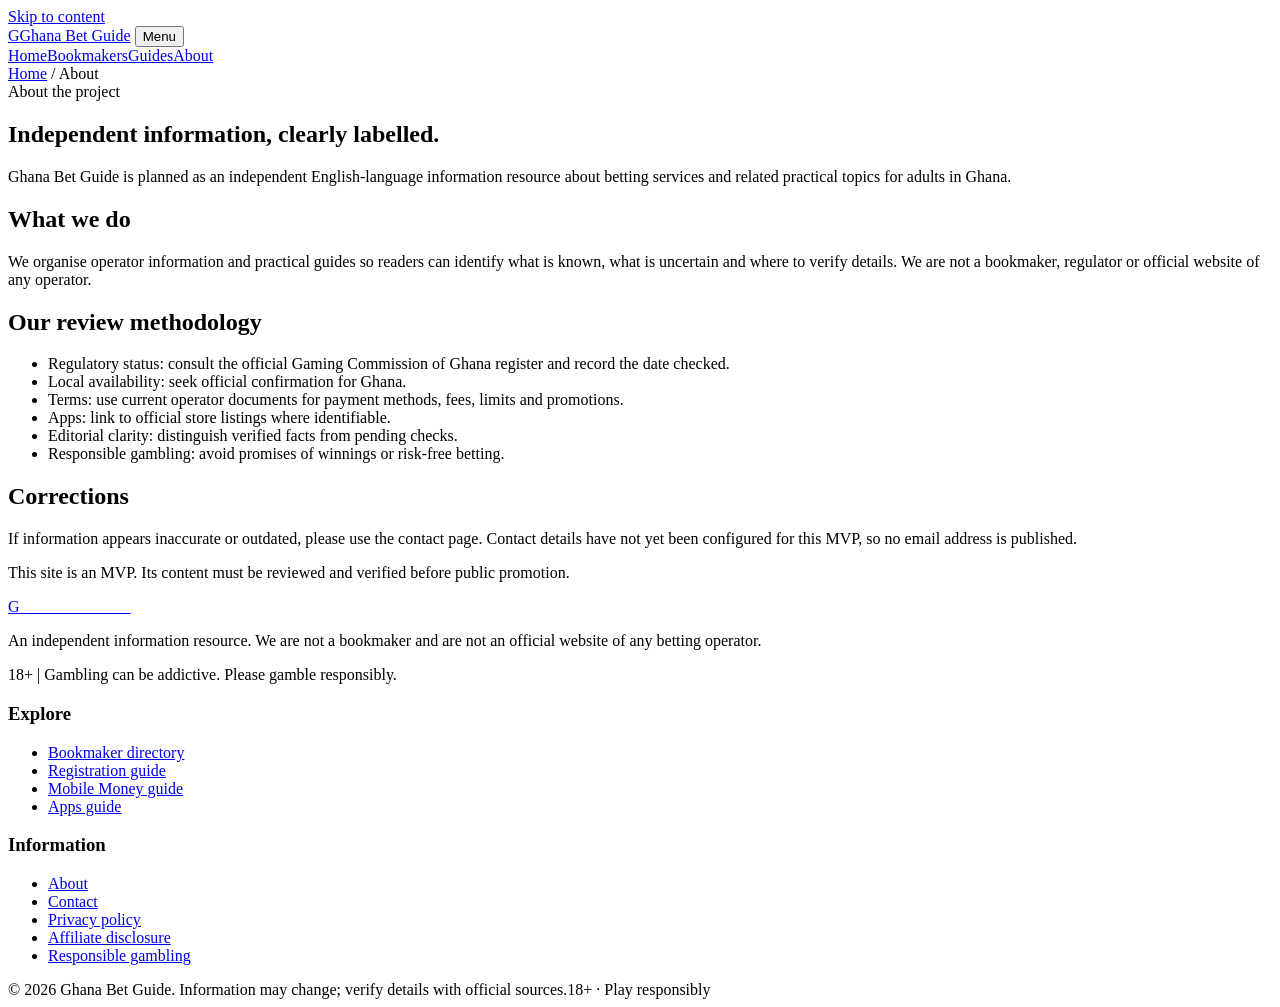
==== ghana-bet-guide-ready/about/index.html @ 03ec3521 "Add files via upload" ====
<!doctype html>
<html lang="en">
<head>
<meta charset="utf-8">
<meta name="viewport" content="width=device-width, initial-scale=1">
<title>About Ghana Bet Guide | Methodology and Editorial Standards</title>
<meta name="description" content="Learn about Ghana Bet Guide, its independent status and approach to verifying operator information.">
<link rel="canonical" href="https://example.com/about/">
<meta name="robots" content="index,follow">
<meta property="og:type" content="website">
<meta property="og:site_name" content="Ghana Bet Guide">
<meta property="og:title" content="About Ghana Bet Guide | Methodology and Editorial Standards">
<meta property="og:description" content="Learn about Ghana Bet Guide, its independent status and approach to verifying operator information.">
<meta name="theme-color" content="#2563EB">
<link rel="stylesheet" href="/assets/styles.css">
<script defer src="/assets/site.js"></script>
</head>
<body>
<a class="skip-link" href="#main">Skip to content</a>
<header class="site-header"><div class="container header-inner">
<a class="brand" href="/" aria-label="Ghana Bet Guide home"><span class="brand-mark">G</span><span>Ghana Bet Guide</span></a>
<button class="menu-toggle" aria-expanded="false" aria-controls="primary-nav">Menu</button>
<nav class="nav" id="primary-nav" aria-label="Main navigation"><a href="/">Home</a><a href="/bookmakers/">Bookmakers</a><a href="/guides/registration/">Guides</a><a href="/about/" aria-current="page">About</a></nav>
</div></header>
<main id="main"><section class="page-hero"><div class="container"><div class="breadcrumbs"><a href="/">Home</a> / About</div><span class="eyebrow">About the project</span><h1>Independent information, clearly labelled.</h1><p>Ghana Bet Guide is planned as an independent English-language information resource about betting services and related practical topics for adults in Ghana.</p></div></section><section class="section"><div class="container"><article class="page-content"><h2>What we do</h2><p>We organise operator information and practical guides so readers can identify what is known, what is uncertain and where to verify details. We are not a bookmaker, regulator or official website of any operator.</p><h2>Our review methodology</h2><ul><li>Regulatory status: consult the official Gaming Commission of Ghana register and record the date checked.</li><li>Local availability: seek official confirmation for Ghana.</li><li>Terms: use current operator documents for payment methods, fees, limits and promotions.</li><li>Apps: link to official store listings where identifiable.</li><li>Editorial clarity: distinguish verified facts from pending checks.</li><li>Responsible gambling: avoid promises of winnings or risk-free betting.</li></ul><h2>Corrections</h2><p>If information appears inaccurate or outdated, please use the contact page. Contact details have not yet been configured for this MVP, so no email address is published.</p><p class="small-note">This site is an MVP. Its content must be reviewed and verified before public promotion.</p></article></div></section></main>
<footer class="footer"><div class="container">
<div class="footer-top">
<div><a class="brand" href="/"><span class="brand-mark">G</span><span style="color:#fff">Ghana Bet Guide</span></a><p>An independent information resource. We are not a bookmaker and are not an official website of any betting operator.</p><p class="age-note">18+ | Gambling can be addictive. Please gamble responsibly.</p></div>
<div><h3>Explore</h3><ul><li><a href="/bookmakers/">Bookmaker directory</a></li><li><a href="/guides/registration/">Registration guide</a></li><li><a href="/guides/mobile-money/">Mobile Money guide</a></li><li><a href="/guides/apps/">Apps guide</a></li></ul></div>
<div><h3>Information</h3><ul><li><a href="/about/">About</a></li><li><a href="/contact/">Contact</a></li><li><a href="/privacy/">Privacy policy</a></li><li><a href="/affiliate-disclosure/">Affiliate disclosure</a></li><li><a href="/responsible-gambling/">Responsible gambling</a></li></ul></div>
</div><div class="footer-bottom"><span>© 2026 Ghana Bet Guide. Information may change; verify details with official sources.</span><span>18+ · Play responsibly</span></div>
</div></footer>
</body></html>
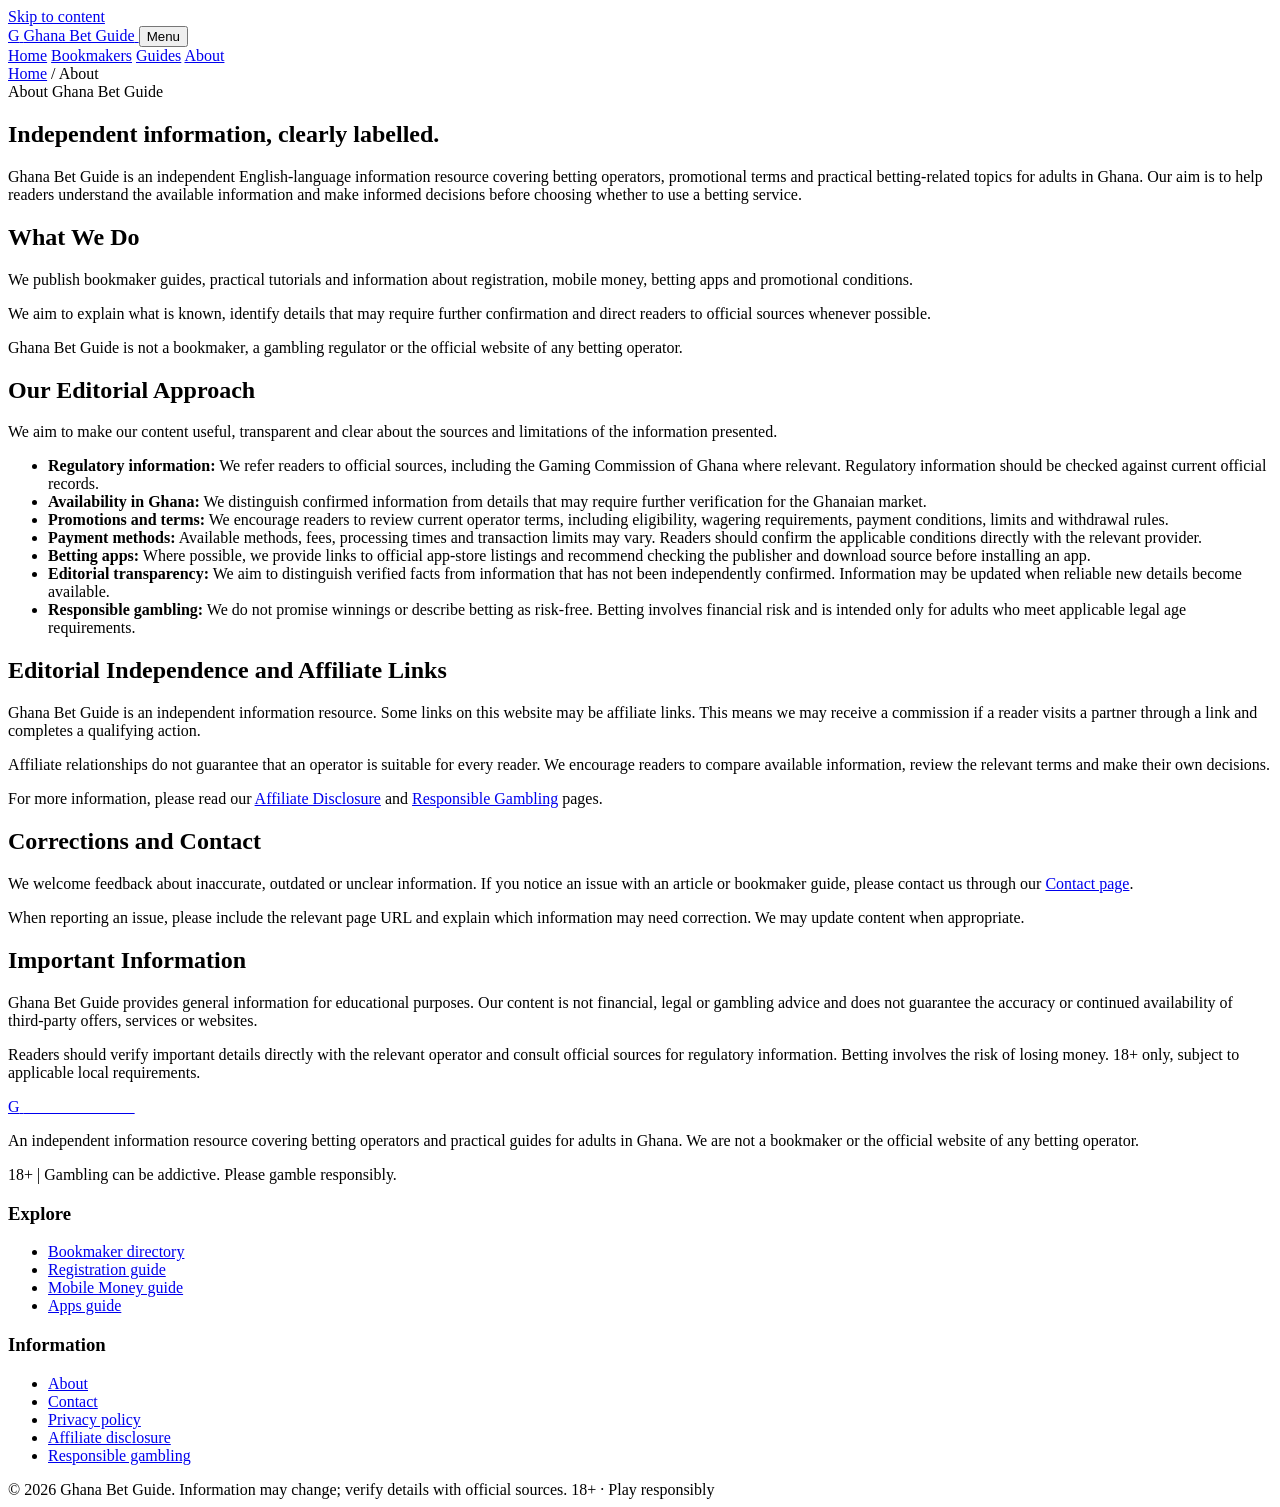
==== commit 0e2956a6: "Update index.html" ====
--- a/ghana-bet-guide-ready/about/index.html
+++ b/ghana-bet-guide-ready/about/index.html
@@ -1,33 +1,270 @@
+
 <!doctype html>
 <html lang="en">
 <head>
-<meta charset="utf-8">
-<meta name="viewport" content="width=device-width, initial-scale=1">
-<title>About Ghana Bet Guide | Methodology and Editorial Standards</title>
-<meta name="description" content="Learn about Ghana Bet Guide, its independent status and approach to verifying operator information.">
-<link rel="canonical" href="https://example.com/about/">
-<meta name="robots" content="index,follow">
-<meta property="og:type" content="website">
-<meta property="og:site_name" content="Ghana Bet Guide">
-<meta property="og:title" content="About Ghana Bet Guide | Methodology and Editorial Standards">
-<meta property="og:description" content="Learn about Ghana Bet Guide, its independent status and approach to verifying operator information.">
-<meta name="theme-color" content="#2563EB">
-<link rel="stylesheet" href="/assets/styles.css">
-<script defer src="/assets/site.js"></script>
+  <meta charset="utf-8">
+  <meta name="viewport" content="width=device-width, initial-scale=1">
+
+  <title>About Ghana Bet Guide | Our Mission and Editorial Standards</title>
+  <meta name="description" content="Learn about Ghana Bet Guide, our editorial approach, bookmaker information, affiliate relationships and commitment to responsible gambling.">
+
+  <link rel="canonical" href="https://example.com/about/">
+  <meta name="robots" content="index,follow">
+
+  <meta property="og:type" content="website">
+  <meta property="og:site_name" content="Ghana Bet Guide">
+  <meta property="og:title" content="About Ghana Bet Guide | Our Mission and Editorial Standards">
+  <meta property="og:description" content="Discover how Ghana Bet Guide presents bookmaker information, practical guides and responsible gambling resources for adults in Ghana.">
+
+  <meta name="theme-color" content="#123d2b">
+  <link rel="stylesheet" href="/assets/styles.css">
+  <script defer src="/assets/site.js"></script>
 </head>
+
 <body>
-<a class="skip-link" href="#main">Skip to content</a>
-<header class="site-header"><div class="container header-inner">
-<a class="brand" href="/" aria-label="Ghana Bet Guide home"><span class="brand-mark">G</span><span>Ghana Bet Guide</span></a>
-<button class="menu-toggle" aria-expanded="false" aria-controls="primary-nav">Menu</button>
-<nav class="nav" id="primary-nav" aria-label="Main navigation"><a href="/">Home</a><a href="/bookmakers/">Bookmakers</a><a href="/guides/registration/">Guides</a><a href="/about/" aria-current="page">About</a></nav>
-</div></header>
-<main id="main"><section class="page-hero"><div class="container"><div class="breadcrumbs"><a href="/">Home</a> / About</div><span class="eyebrow">About the project</span><h1>Independent information, clearly labelled.</h1><p>Ghana Bet Guide is planned as an independent English-language information resource about betting services and related practical topics for adults in Ghana.</p></div></section><section class="section"><div class="container"><article class="page-content"><h2>What we do</h2><p>We organise operator information and practical guides so readers can identify what is known, what is uncertain and where to verify details. We are not a bookmaker, regulator or official website of any operator.</p><h2>Our review methodology</h2><ul><li>Regulatory status: consult the official Gaming Commission of Ghana register and record the date checked.</li><li>Local availability: seek official confirmation for Ghana.</li><li>Terms: use current operator documents for payment methods, fees, limits and promotions.</li><li>Apps: link to official store listings where identifiable.</li><li>Editorial clarity: distinguish verified facts from pending checks.</li><li>Responsible gambling: avoid promises of winnings or risk-free betting.</li></ul><h2>Corrections</h2><p>If information appears inaccurate or outdated, please use the contact page. Contact details have not yet been configured for this MVP, so no email address is published.</p><p class="small-note">This site is an MVP. Its content must be reviewed and verified before public promotion.</p></article></div></section></main>
-<footer class="footer"><div class="container">
-<div class="footer-top">
-<div><a class="brand" href="/"><span class="brand-mark">G</span><span style="color:#fff">Ghana Bet Guide</span></a><p>An independent information resource. We are not a bookmaker and are not an official website of any betting operator.</p><p class="age-note">18+ | Gambling can be addictive. Please gamble responsibly.</p></div>
-<div><h3>Explore</h3><ul><li><a href="/bookmakers/">Bookmaker directory</a></li><li><a href="/guides/registration/">Registration guide</a></li><li><a href="/guides/mobile-money/">Mobile Money guide</a></li><li><a href="/guides/apps/">Apps guide</a></li></ul></div>
-<div><h3>Information</h3><ul><li><a href="/about/">About</a></li><li><a href="/contact/">Contact</a></li><li><a href="/privacy/">Privacy policy</a></li><li><a href="/affiliate-disclosure/">Affiliate disclosure</a></li><li><a href="/responsible-gambling/">Responsible gambling</a></li></ul></div>
-</div><div class="footer-bottom"><span>© 2026 Ghana Bet Guide. Information may change; verify details with official sources.</span><span>18+ · Play responsibly</span></div>
-</div></footer>
-</body></html>+  <a class="skip-link" href="#main">Skip to content</a>
+
+  <header class="site-header">
+    <div class="container header-inner">
+      <a class="brand" href="/" aria-label="Ghana Bet Guide home">
+        <span class="brand-mark">G</span>
+        <span>Ghana Bet Guide</span>
+      </a>
+
+      <button
+        class="menu-toggle"
+        aria-expanded="false"
+        aria-controls="primary-nav"
+        type="button"
+      >
+        Menu
+      </button>
+
+      <nav class="nav" id="primary-nav" aria-label="Main navigation">
+        <a href="/">Home</a>
+        <a href="/bookmakers/">Bookmakers</a>
+        <a href="/guides/registration/">Guides</a>
+        <a href="/about/" aria-current="page">About</a>
+      </nav>
+    </div>
+  </header>
+
+  <main id="main">
+    <section class="page-hero">
+      <div class="container">
+        <div class="breadcrumbs">
+          <a href="/">Home</a> / About
+        </div>
+
+        <span class="eyebrow">About Ghana Bet Guide</span>
+
+        <h1>Independent information, clearly labelled.</h1>
+
+        <p>
+          Ghana Bet Guide is an independent English-language information
+          resource covering betting operators, promotional terms and
+          practical betting-related topics for adults in Ghana.
+          Our aim is to help readers understand the available information
+          and make informed decisions before choosing whether to use
+          a betting service.
+        </p>
+      </div>
+    </section>
+
+    <section class="section">
+      <div class="container">
+        <article class="page-content">
+
+          <h2>What We Do</h2>
+
+          <p>
+            We publish bookmaker guides, practical tutorials and
+            information about registration, mobile money, betting apps
+            and promotional conditions.
+          </p>
+
+          <p>
+            We aim to explain what is known, identify details that may
+            require further confirmation and direct readers to official
+            sources whenever possible.
+          </p>
+
+          <p>
+            Ghana Bet Guide is not a bookmaker, a gambling regulator
+            or the official website of any betting operator.
+          </p>
+
+          <h2>Our Editorial Approach</h2>
+
+          <p>
+            We aim to make our content useful, transparent and clear
+            about the sources and limitations of the information presented.
+          </p>
+
+          <ul>
+            <li>
+              <strong>Regulatory information:</strong>
+              We refer readers to official sources, including the
+              Gaming Commission of Ghana where relevant. Regulatory
+              information should be checked against current official records.
+            </li>
+
+            <li>
+              <strong>Availability in Ghana:</strong>
+              We distinguish confirmed information from details that
+              may require further verification for the Ghanaian market.
+            </li>
+
+            <li>
+              <strong>Promotions and terms:</strong>
+              We encourage readers to review current operator terms,
+              including eligibility, wagering requirements, payment
+              conditions, limits and withdrawal rules.
+            </li>
+
+            <li>
+              <strong>Payment methods:</strong>
+              Available methods, fees, processing times and transaction
+              limits may vary. Readers should confirm the applicable
+              conditions directly with the relevant provider.
+            </li>
+
+            <li>
+              <strong>Betting apps:</strong>
+              Where possible, we provide links to official app-store
+              listings and recommend checking the publisher and download
+              source before installing an app.
+            </li>
+
+            <li>
+              <strong>Editorial transparency:</strong>
+              We aim to distinguish verified facts from information
+              that has not been independently confirmed. Information
+              may be updated when reliable new details become available.
+            </li>
+
+            <li>
+              <strong>Responsible gambling:</strong>
+              We do not promise winnings or describe betting as risk-free.
+              Betting involves financial risk and is intended only for
+              adults who meet applicable legal age requirements.
+            </li>
+          </ul>
+
+          <h2>Editorial Independence and Affiliate Links</h2>
+
+          <p>
+            Ghana Bet Guide is an independent information resource.
+            Some links on this website may be affiliate links. This means
+            we may receive a commission if a reader visits a partner
+            through a link and completes a qualifying action.
+          </p>
+
+          <p>
+            Affiliate relationships do not guarantee that an operator
+            is suitable for every reader. We encourage readers to compare
+            available information, review the relevant terms and make
+            their own decisions.
+          </p>
+
+          <p>
+            For more information, please read our
+            <a href="/affiliate-disclosure/">Affiliate Disclosure</a>
+            and
+            <a href="/responsible-gambling/">Responsible Gambling</a>
+            pages.
+          </p>
+
+          <h2>Corrections and Contact</h2>
+
+          <p>
+            We welcome feedback about inaccurate, outdated or unclear
+            information. If you notice an issue with an article or
+            bookmaker guide, please contact us through our
+            <a href="/contact/">Contact page</a>.
+          </p>
+
+          <p>
+            When reporting an issue, please include the relevant page
+            URL and explain which information may need correction.
+            We may update content when appropriate.
+          </p>
+
+          <h2>Important Information</h2>
+
+          <p>
+            Ghana Bet Guide provides general information for educational
+            purposes. Our content is not financial, legal or gambling
+            advice and does not guarantee the accuracy or continued
+            availability of third-party offers, services or websites.
+          </p>
+
+          <p>
+            Readers should verify important details directly with the
+            relevant operator and consult official sources for regulatory
+            information. Betting involves the risk of losing money.
+            18+ only, subject to applicable local requirements.
+          </p>
+
+        </article>
+      </div>
+    </section>
+  </main>
+
+  <footer class="footer">
+    <div class="container">
+
+      <div class="footer-top">
+
+        <div>
+          <a class="brand" href="/">
+            <span class="brand-mark">G</span>
+            <span style="color:#fff">Ghana Bet Guide</span>
+          </a>
+
+          <p>
+            An independent information resource covering betting operators
+            and practical guides for adults in Ghana. We are not a bookmaker
+            or the official website of any betting operator.
+          </p>
+
+          <p class="age-note">
+            18+ | Gambling can be addictive. Please gamble responsibly.
+          </p>
+        </div>
+
+        <div>
+          <h3>Explore</h3>
+          <ul>
+            <li><a href="/bookmakers/">Bookmaker directory</a></li>
+            <li><a href="/guides/registration/">Registration guide</a></li>
+            <li><a href="/guides/mobile-money/">Mobile Money guide</a></li>
+            <li><a href="/guides/apps/">Apps guide</a></li>
+          </ul>
+        </div>
+
+        <div>
+          <h3>Information</h3>
+          <ul>
+            <li><a href="/about/">About</a></li>
+            <li><a href="/contact/">Contact</a></li>
+            <li><a href="/privacy/">Privacy policy</a></li>
+            <li><a href="/affiliate-disclosure/">Affiliate disclosure</a></li>
+            <li><a href="/responsible-gambling/">Responsible gambling</a></li>
+          </ul>
+        </div>
+
+      </div>
+
+      <div class="footer-bottom">
+        <span>
+          © 2026 Ghana Bet Guide. Information may change;
+          verify details with official sources.
+        </span>
+        <span>18+ · Play responsibly</span>
+      </div>
+
+    </div>
+  </footer>
+</body>
+</html>
